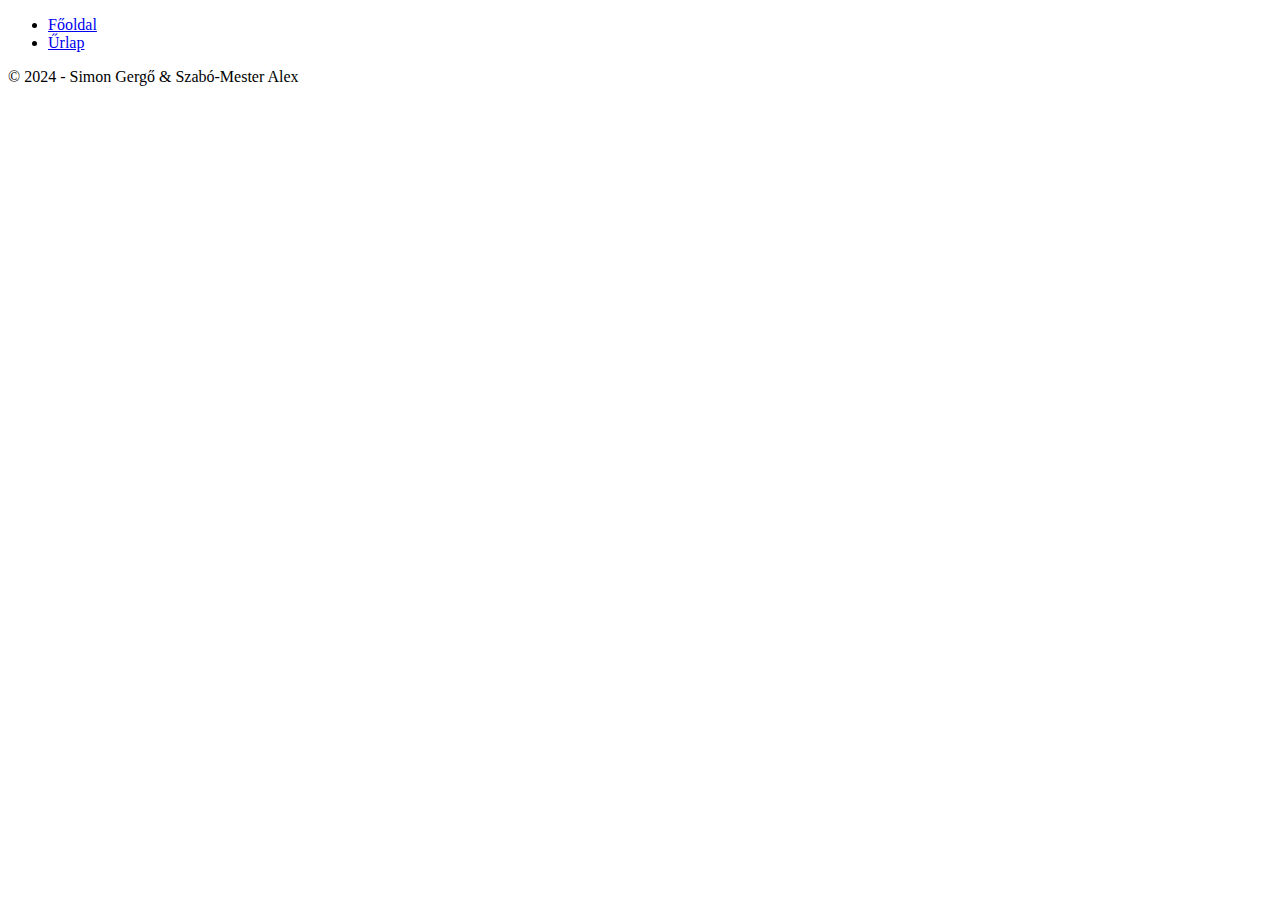
==== urlap.html @ 68facfe5 "alap oldal (űrlap)" ====
<!DOCTYPE html>
<html lang="hu">
<head>
    <meta charset="UTF-8">
    <meta name="description" content="Free Web tutorials">
    <meta name="keywords" content="half-life, simon, gergő, szabó-mester, alex">
    <meta name="author" content="Simon Gergő, Szabó-Mester Alex">
    <meta name="viewport" content="width=device-width, initial-scale=1.0">
    <title>Űrlap oldal</title>
</head>
<body>
    <main>
        <header></header>
        <nav>
            <ul>
                <li><a href="index.html">Főoldal</a></li>
                <li><a href="urlap.html">Űrlap</a></li>
            </ul>
        </nav>
        <article></article>
        <aside></aside>
        <footer>
            &copy; 2024 - Simon Gergő & Szabó-Mester Alex
        </footer>
    </main>
</body>
</html>
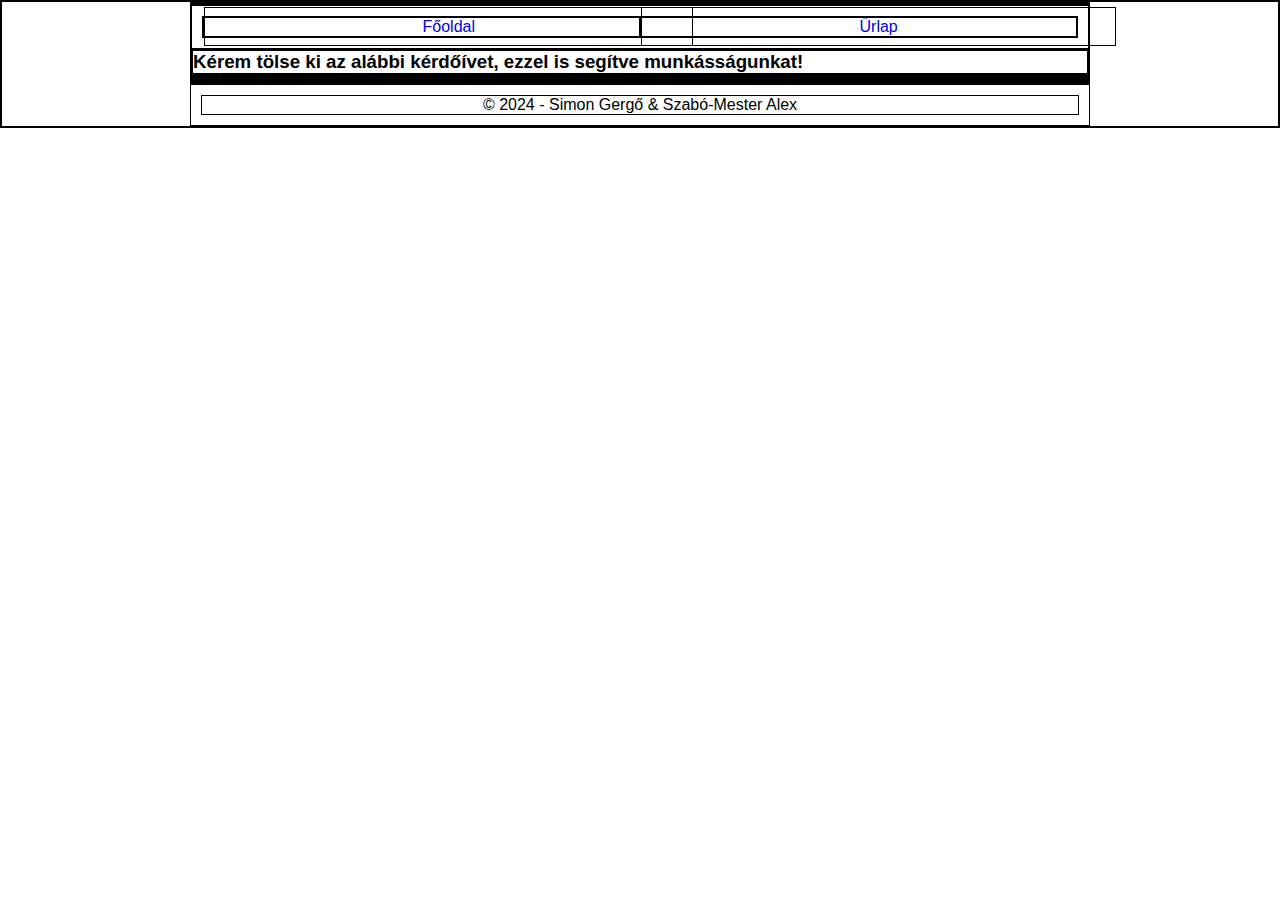
==== commit 3561915c: "alap oldal majdnem kész (űrlap nincs kész)" ====
--- a/urlap.html
+++ b/urlap.html
@@ -6,6 +6,7 @@
     <meta name="keywords" content="half-life, simon, gergő, szabó-mester, alex">
     <meta name="author" content="Simon Gergő, Szabó-Mester Alex">
     <meta name="viewport" content="width=device-width, initial-scale=1.0">
+    <link rel="stylesheet" href="stilus_urlap.css">
     <title>Űrlap oldal</title>
 </head>
 <body>
@@ -17,8 +18,26 @@
                 <li><a href="urlap.html">Űrlap</a></li>
             </ul>
         </nav>
-        <article></article>
-        <aside></aside>
+        <article>
+            <h3>Kérem tölse ki az alábbi kérdőívet, ezzel is segítve munkásságunkat!</h3>
+            <!-- Kérdések: Mennyire tetszett a történet?; Átlátható volt az oldal a történet szempontjából?; Írja meg, hogy min kellett volna javítani a történeten! (opciónális) -->
+            <!-- Elégedett volt-e a történet végkifejletével?; (egyet pluszba találjak ki) -->
+            <div class="elem">
+
+            </div>
+            <div class="elem">
+
+            </div>
+            <div class="elem">
+
+            </div>
+            <div class="elem">
+
+            </div>
+            <div class="elem">
+
+            </div>
+        </article>
         <footer>
             &copy; 2024 - Simon Gergő & Szabó-Mester Alex
         </footer>
--- a/stilus_urlap.css
+++ b/stilus_urlap.css
@@ -0,0 +1,54 @@
+* {
+    margin: 0;
+    padding: 0;
+    box-sizing: border-box;
+    border: 1px solid black;
+    font-family: Arial, Helvetica, sans-serif;
+}
+
+main {
+    max-width: 900px;
+    width: 80%;
+    margin: auto;
+    display: flex;
+    flex-direction: column;
+    flex-wrap: wrap;
+}
+
+header {
+    flex: 0 0 100%;
+}
+
+nav {
+    flex: 0 0 100%;
+    padding: 10px;
+}
+
+nav ul {
+    display: flex;
+    flex-direction: row;
+    justify-content: space-around;
+    list-style-type: none;
+}
+
+nav ul li {
+    flex: 0 1 50%;
+    text-align: center;
+}
+
+nav ul a {
+    text-decoration: none;
+    padding: 10px;
+    padding-left: 50%;
+    padding-right: 50%;
+}
+
+article {
+    flex: 0 0 100%;
+}
+
+footer {
+    flex: 0 0 100%;
+    text-align: center;
+    margin: 10px;
+}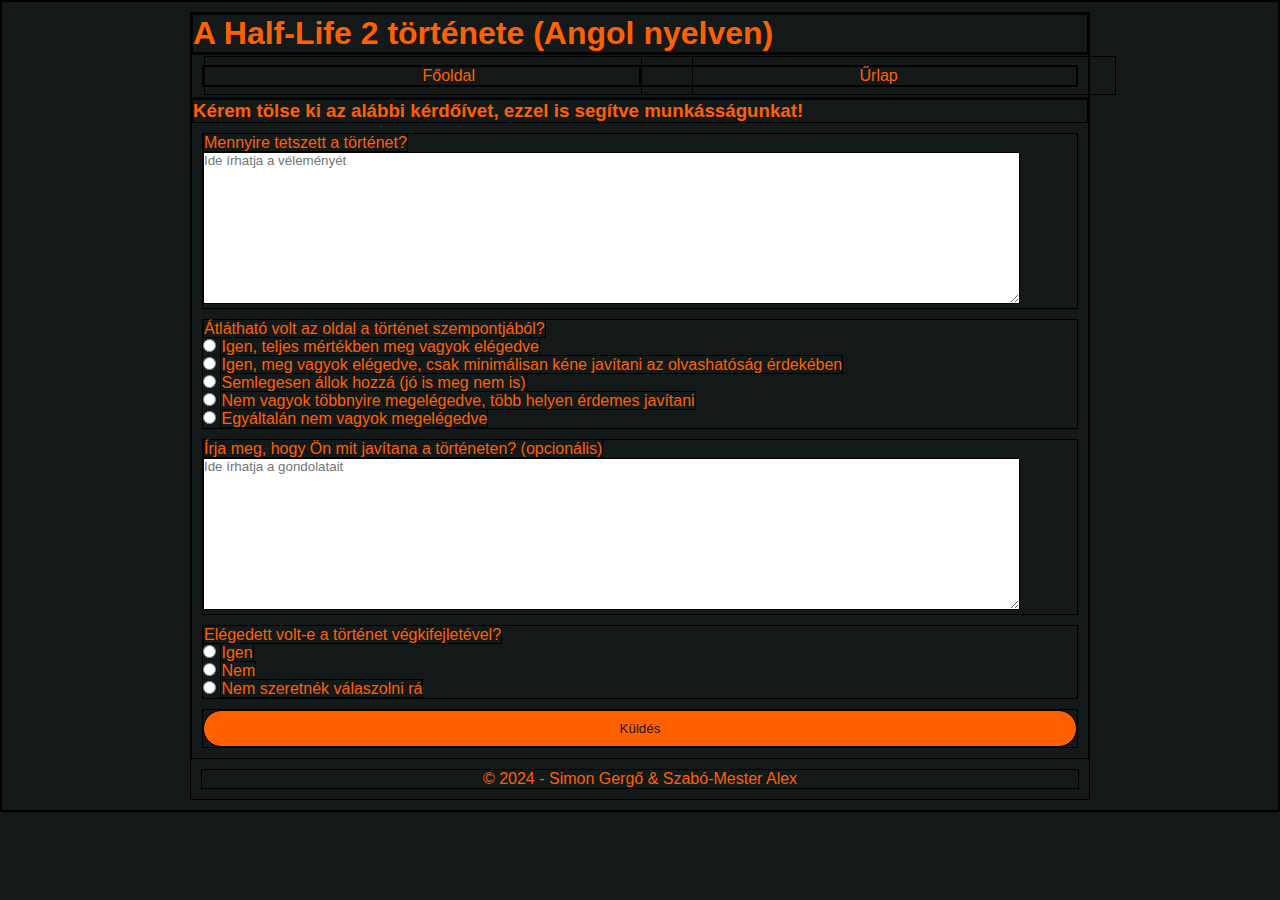
==== commit 16c69c1a: "kozos css kialakitva (urlap modositas)" ====
--- a/urlap.html
+++ b/urlap.html
@@ -6,12 +6,14 @@
     <meta name="keywords" content="half-life, simon, gergő, szabó-mester, alex">
     <meta name="author" content="Simon Gergő, Szabó-Mester Alex">
     <meta name="viewport" content="width=device-width, initial-scale=1.0">
-    <link rel="stylesheet" href="stilus_urlap.css">
+    <link rel="stylesheet" href="css/stilus_urlap.css">
     <title>Űrlap oldal</title>
 </head>
 <body>
     <main>
-        <header></header>
+        <header>
+            <h1>A Half-Life 2 története (Angol nyelven)</h1>
+        </header>
         <nav>
             <ul>
                 <li><a href="index.html">Főoldal</a></li>
@@ -23,19 +25,45 @@
             <!-- Kérdések: Mennyire tetszett a történet?; Átlátható volt az oldal a történet szempontjából?; Írja meg, hogy min kellett volna javítani a történeten! (opciónális) -->
             <!-- Elégedett volt-e a történet végkifejletével?; (egyet pluszba találjak ki) -->
             <div class="elem">
-
+                <label for="tetszes">
+                    Mennyire tetszett a történet?
+                </label><br>
+                <textarea name="tetszes" id="tetszes" cols="100%" rows="10" placeholder="Ide írhatja a véleményét"></textarea>
             </div>
             <div class="elem">
-
+                <label for="atlathato">
+                    Átlátható volt az oldal a történet szempontjából?
+                </label><br>
+                <input type="radio" name="atlathato" id="teljes">
+                <label for="teljes">Igen, teljes mértékben meg vagyok elégedve</label><br>
+                <input type="radio" name="atlathato" id="minihiba">
+                <label for="minihiba">Igen, meg vagyok elégedve, csak minimálisan kéne javítani az olvashatóság érdekében</label><br>
+                <input type="radio" name="atlathato" id="neutral">
+                <label for="neutral">Semlegesen állok hozzá (jó is meg nem is)</label><br>
+                <input type="radio" name="atlathato" id="kritikus">
+                <label for="kritikus">Nem vagyok többnyire megelégedve, több helyen érdemes javítani</label><br>
+                <input type="radio" name="atlathato" id="fullnega">
+                <label for="fullnega">Egyáltalán nem vagyok megelégedve</label><br>
             </div>
             <div class="elem">
-
+                <label for="eipto">
+                    Írja meg, hogy Ön mit javítana a történeten? (opcionális)
+                </label>
+                <textarea name="tetszes" id="tetszes" cols="100%" rows="10" placeholder="Ide írhatja a gondolatait"></textarea>
             </div>
             <div class="elem">
-
+                <label for="elegedettseg">
+                    Elégedett volt-e a történet végkifejletével?
+                </label><br>
+                <input type="radio" name="elegedettseg" id="igen">
+                <label for="teljes">Igen</label><br>
+                <input type="radio" name="elegedettseg" id="nem">
+                <label for="minihiba">Nem</label><br>
+                <input type="radio" name="elegedettseg" id="nemtudom">
+                <label for="neutral">Nem szeretnék válaszolni rá</label><br>
             </div>
             <div class="elem">
-
+                <input type="submit" value="Küldés">
             </div>
         </article>
         <footer>
--- a/css/stilus_urlap.css
+++ b/css/stilus_urlap.css
@@ -0,0 +1,91 @@
+@import url(kozos.css);
+
+* {
+    margin: 0;
+    padding: 0;
+    box-sizing: border-box;
+    border: 1px solid black;
+    font-family: Arial, Helvetica, sans-serif;
+}
+
+body {
+    padding: 10px;
+}
+
+main {
+    max-width: 900px;
+    width: 80%;
+    margin: auto;
+    display: flex;
+    flex-direction: column;
+    flex-wrap: wrap;
+}
+
+header {
+    flex: 0 0 100%;
+}
+
+nav {
+    flex: 0 0 100%;
+    padding: 10px;
+}
+
+nav ul {
+    display: flex;
+    flex-direction: row;
+    justify-content: space-around;
+    list-style-type: none;
+}
+
+nav ul li {
+    flex: 0 1 50%;
+    text-align: center;
+}
+
+nav ul a {
+    text-decoration: none;
+    padding: 10px;
+    padding-left: 50%;
+    padding-right: 50%;
+}
+
+article {
+    flex: 0 0 100%;
+    display: flexbox;
+    flex-direction: column;
+    flex-wrap: wrap;
+}
+
+.elem {
+    flex: 0 0 100%;
+    margin: 10px;
+}
+
+input[type=submit] {
+    width: 100%;
+    background-color: #ff6000;
+    color: #131919;
+    padding: 10px;
+    border-radius: 20px;
+}
+
+footer {
+    flex: 0 0 100%;
+    text-align: center;
+    margin: 10px;
+}
+
+@media only screen and (max-width: 768px) {
+    main {
+        width: 100%;
+    }
+
+    nav ul {
+        flex-direction: column;
+        gap: 20px;
+    }
+
+    nav ul li {
+        flex: 0 0 100%;
+    }
+}